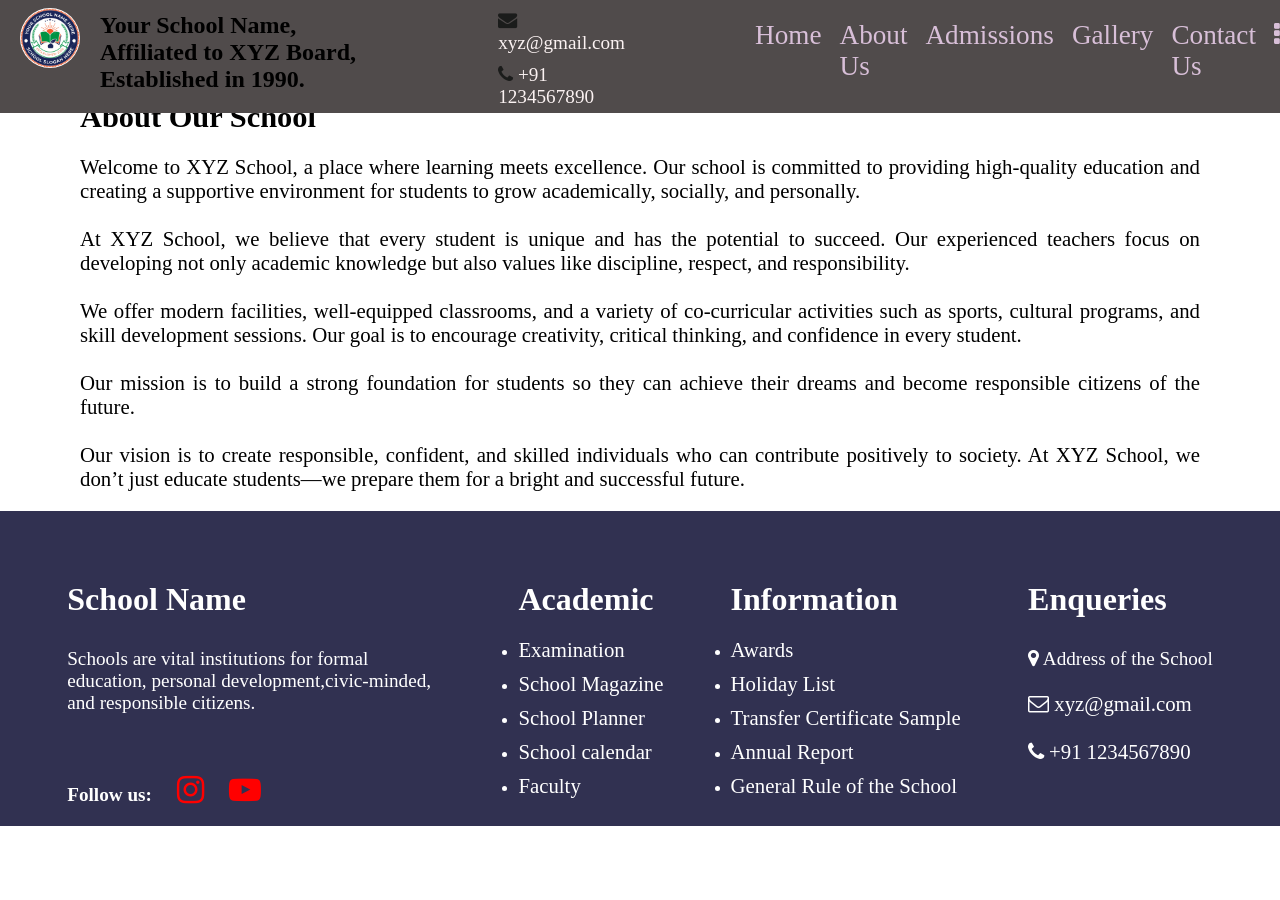
==== HTML/about.html @ 8dcdfdf9 "first commit" ====
<!DOCTYPE html>
<html lang="en">
<head>
    <meta charset="UTF-8">
    <meta name="viewport" content="width=device-width, initial-scale=1.0">
    <title>XYZ School, Address</title>
    <link rel="stylesheet" href="/CSS/about.css">
    <link rel="stylesheet" href="https://cdnjs.cloudflare.com/ajax/libs/font-awesome/4.7.0/css/font-awesome.min.css">
    <link rel="shortcut icon" href="/IMAGES/logo.jpg" type="image/x-icon">
</head>
<body>
   <div class="nav">
    <img src="/IMAGES/logo.jpg" id="logo">
    <p id="schname">Your School Name, Affiliated to XYZ Board, Established in 1990. </p>
     <span id="contact">
          <a href="mailto:xyz@gmail.com"><i class="fa fa-envelope" aria-hidden="true" id="icon"></i> xyz@gmail.com</a>
          <a href="tel:123456789"><i class="fa fa-phone" aria-hidden="true" id="icon"></i> +91 1234567890</a>
     </span>
     <span id="navlinks">
         <a href="/HTML/main.html">Home</a>
         <a href="/HTML/about.html">About Us</a>
         <a href="/HTML/admissionnotice.html">Admissions</a>
         <a href="/HTML/gallery.html">Gallery</a>
         <a href="#foooter">Contact Us</a>
         <a href="#"><i class="fa fa-ellipsis-v" aria-hidden="true" id="icons" title="more"></i></a> 
     </span>
   </div>
   <div class="about">
    <h2>About Our School</h2>
    <p>
    Welcome to XYZ School, a place where learning meets excellence. Our school is committed to providing high-quality education and creating a 
    supportive environment for students to grow academically, socially, and personally.
    <br><br>
    At XYZ School, we believe that every student is unique and has the potential to succeed. Our experienced teachers focus on developing not only
    academic knowledge but also values like discipline, respect, and responsibility.
    <br><br>
    We offer modern facilities, well-equipped classrooms, and a variety of co-curricular activities such as sports, cultural programs, and skill 
    development sessions. Our goal is to encourage creativity, critical thinking, and confidence in every student.
    <br><br>
    Our mission is to build a strong foundation for students so they can achieve their dreams and become responsible citizens of the future.
    <br><br>
    Our vision is to create responsible, confident, and skilled individuals who can contribute positively to society. At XYZ School, we don’t just educate 
    students—we prepare them for a bright and successful future.
  </p>
  </div>
   <section id="foooter">
  <footer>
    <div class="foot">
      <div id="school">
        <h2> School Name</h2>
        <p>Schools are vital institutions for formal education, personal development,civic-minded, and responsible citizens. </p>
        <h3>Follow us: <a href="#"><i class="fa fa-instagram" aria-hidden="true" id="follow"></i></a> <a href="#"><i class="fa fa-youtube-play" aria-hidden="true" id="follow"></i></a></h3>
      </div>
      <div id="academic">
        <h2> Academic</h2>
        <ul>
          <li> <a href="">Examination</a> </li>
          <li> <a href="">School Magazine </a> </li>
          <li> <a href="">School Planner </a> </li>
          <li> <a href="">School calendar </a> </li>
          <li> <a href="">Faculty</a></li>
        </ul>
      </div>
      <div id="information">
         <h2>Information</h2>
          <ul>
             <li> <a href="">Awards</a> </li>
             <li> <a href="">Holiday List </a> </li>
             <li> <a href="">Transfer Certificate  Sample </a> </li>
             <li> <a href="">Annual  Report </a> </li>
             <li> <a href="">General Rule of the School</a></li>
        </ul>
      </div>
      <div id="enquery">
        <h2>Enqueries</h2>
        <p>
          <i class="fa fa-map-marker" aria-hidden="true" id="loaction"></i> Address of the School <br><br>
          <a href="emailto:xyz@gmail.com"><i class="fa fa-envelope-o" aria-hidden="true"></i> xyz@gmail.com<br><br></a>
          <a href="telto:1234567890"><i class="fa fa-phone" aria-hidden="true"> +91 1234567890</i></a>
        </p>
      </div>
    </div>
  </footer>
  </section>
  <script> 
    setTimeout(() => {
        document.getElementsByClassName("foot")[0].style.display = "flex";
    });
  </script>
</body>
</html>
---- CSS/about.css ----
*{
    margin: 0;
    padding: 0;
}
.nav{
    background-color: rgb(80, 75, 75);
    height: auto;
    width: 100%;
    display: flex;
    position: fixed;
}
#logo{
    width: 60px;
    height: 60px;
    border-radius: 50%;
    margin-left: 20px;
    margin-top: 8px;
}
#schname{
    font-size: 1.5rem;
    font-weight: bolder;
    margin: 12px 0px 0px 20px;
    width: 400px;
}
#contact{
    margin: 5px 0px 0px 100px;
    display:grid;
    font-size: 1.2rem;
}
#contact a{
    color: rgb(251, 242, 242);
    text-decoration: none;
    margin: 5px 0px;
}
#icon{
    color: rgb(27, 28, 27);
}
#navlinks{
    display: flex;
    margin: 20px 0px 0px 130px;
    gap: 18px;
    font-size: 1.7rem;
}
#navlinks a{
    color: thistle;
    text-decoration: none;
}
#navlinks a:hover, #icons:hover{
    color:rgb(8, 186, 88);
    text-decoration: underline;
}
.about{
    padding: 100px 80px 0px 80px;
}
.about h2{
    font-size: 1.9rem;
}
.about p{
    font-size: 1.3rem;
    text-align: justify;
    margin-top: 20px;
}
.foot{
    display:none;
    margin-top: 20px;
    background-color:  rgb(49, 49, 81);
    justify-content: space-evenly;
}
#school{
    width: 30%;
}
#school h2, #academic h2, #information h2, #enquery h2 {
    font-size: 2rem;
    color: white;
    margin-top: 70px;
}
#school p, #enquery p{
    color: white;
    margin-top:30px;
    font-size: 1.2rem;
}
#school h3{
    color: white;
    margin-top: 60px;
    font-size: 1.2rem;
}
#follow{
    font-size: 2rem;
    color:red;
    margin-left: 20px;
    margin-bottom: 20px;
}
#academic ul, #information ul{
    margin-top: 20px;
    color: white;
}
#academic li, #information li{
    margin-top: 10px;
}
#academic a, #information a, #enquery a{
    color: white;
    font-size: 1.3rem;
    text-decoration: none;
}
#academic a:hover, #information a:hover, #enquery a:hover{
    color: orangered;
}





 

@media screen and (max-width:768px) {
    .nav{
        flex-wrap: wrap;
    }
     #schname{
        width: 500px;
    }
    .nav #contact{
        display: flex;
        gap:50px;
        font-size: .9rem;
        margin-left: 150px;
    }
    .nav #navlinks{
        margin: 0px 0px 10px 130px;
        font-size: 1rem;
    }
    .about{
        margin-bottom: 50px;
    }
    .about h2{
        padding: 40px 0px 0px 0px;
        width: 400px;
        margin: 0px 0px 0px 0px ;
    }
    .about p{
        width: 400px;
    }
    .foot{
        width:600px;
        flex-direction: column;
       
        margin-top: 0px;
    }
    #school{
        margin: 20px 50px 0px 150px;
        width: 400px;
        font-size: .8rem;
       
    }
    #school h3{
        margin-top: 0px;
    }
    #academic{
        margin: 20px 50px 0px 200px;
        width: 400px;
        text-align: justify;
    }
    #information{
         margin: 20px 50px 0px 200px;
        width: 400px;
        text-align: justify;
    }
    #enquery{
         margin: 20px 50px 50px 200px;
        width: 400px;
        text-align: justify;
}
}
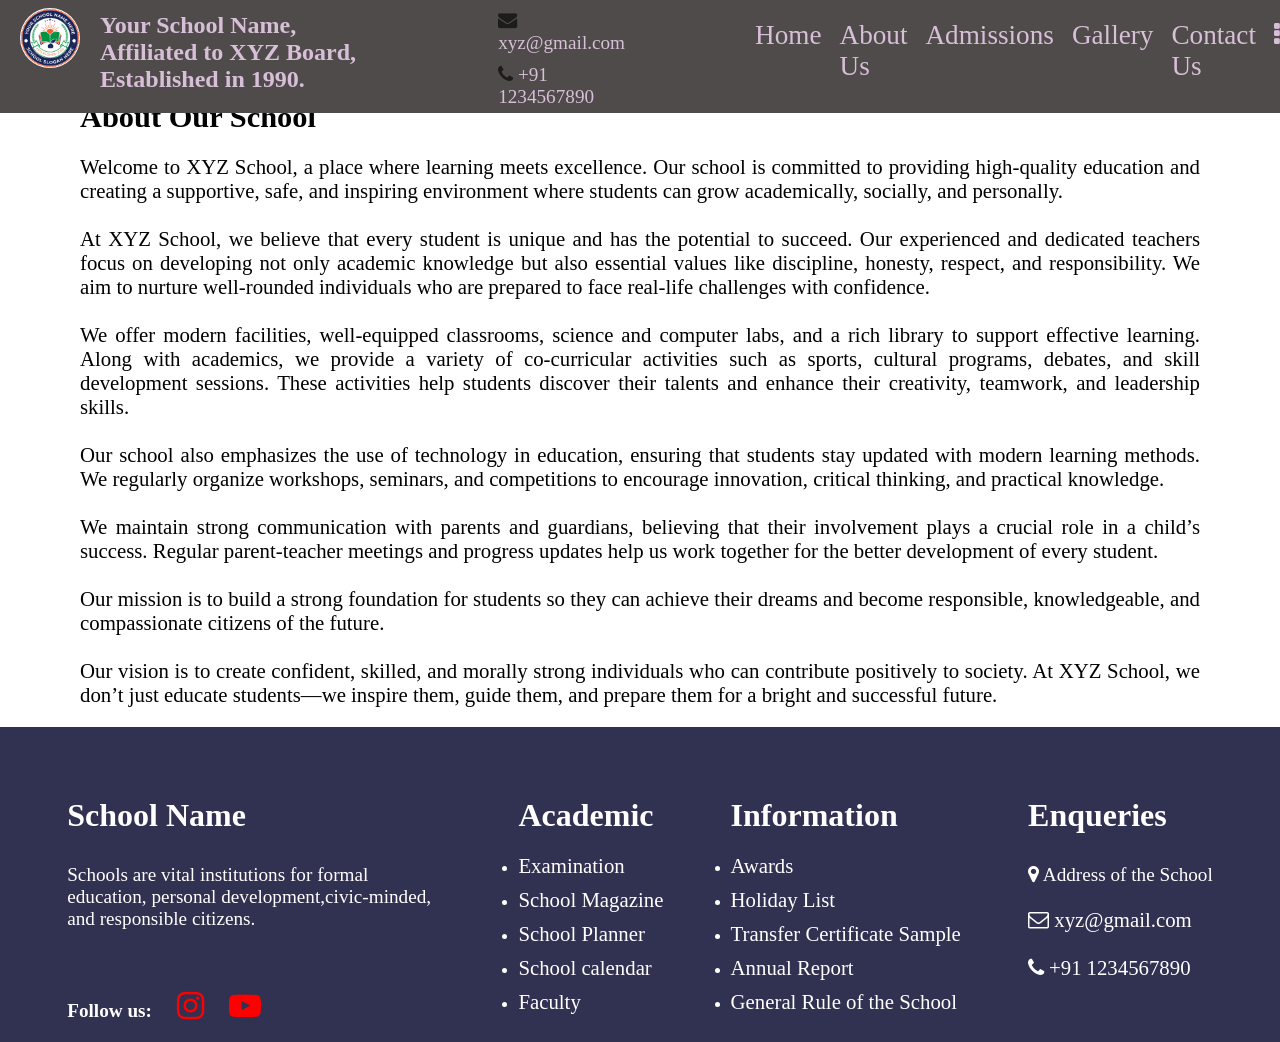
==== commit bba80fa6: "gn" ====
--- a/HTML/about.html
+++ b/HTML/about.html
@@ -28,19 +28,34 @@
    <div class="about">
     <h2>About Our School</h2>
     <p>
-    Welcome to XYZ School, a place where learning meets excellence. Our school is committed to providing high-quality education and creating a 
-    supportive environment for students to grow academically, socially, and personally.
-    <br><br>
-    At XYZ School, we believe that every student is unique and has the potential to succeed. Our experienced teachers focus on developing not only
-    academic knowledge but also values like discipline, respect, and responsibility.
-    <br><br>
-    We offer modern facilities, well-equipped classrooms, and a variety of co-curricular activities such as sports, cultural programs, and skill 
-    development sessions. Our goal is to encourage creativity, critical thinking, and confidence in every student.
-    <br><br>
-    Our mission is to build a strong foundation for students so they can achieve their dreams and become responsible citizens of the future.
-    <br><br>
-    Our vision is to create responsible, confident, and skilled individuals who can contribute positively to society. At XYZ School, we don’t just educate 
-    students—we prepare them for a bright and successful future.
+      Welcome to XYZ School, a place where learning meets excellence. Our school is committed to providing high-quality education and creating 
+      a supportive, safe, and inspiring environment where students can grow academically, socially, and personally.
+      <br> <br>
+
+     At XYZ School, we believe that every student is unique and has the potential to succeed. Our experienced and dedicated teachers focus on 
+     developing not only academic knowledge but also essential values like discipline, honesty, respect, and responsibility. We aim to nurture 
+     well-rounded individuals who are prepared to face real-life challenges with confidence.
+     <br> <br>
+
+     We offer modern facilities, well-equipped classrooms, science and computer labs, and a rich library to support effective learning. Along with 
+     academics, we provide a variety of co-curricular activities such as sports, cultural programs, debates, and skill development sessions. These activities
+     help students discover their talents and enhance their creativity, teamwork, and leadership skills.
+      <br> <br>
+
+     Our school also emphasizes the use of technology in education, ensuring that students stay updated with modern learning methods. We regularly organize workshops,
+     seminars, and competitions to encourage innovation, critical thinking, and practical knowledge.
+     <br> <br>
+
+     We maintain strong communication with parents and guardians, believing that their involvement plays a crucial role in a child’s success. Regular parent-teacher 
+     meetings and progress updates help us work together for the better development of every student.
+     <br><br>
+
+     Our mission is to build a strong foundation for students so they can achieve their dreams and become responsible, knowledgeable, and compassionate citizens of the 
+     future.
+     <br> <br>
+
+     Our vision is to create confident, skilled, and morally strong individuals who can contribute positively to society. At XYZ School, we don’t just educate students—we 
+     inspire them, guide them, and prepare them for a bright and successful future.
   </p>
   </div>
    <section id="foooter">
--- a/CSS/about.css
+++ b/CSS/about.css
@@ -21,6 +21,7 @@
     font-weight: bolder;
     margin: 12px 0px 0px 20px;
     width: 400px;
+    color: thistle;
 }
 #contact{
     margin: 5px 0px 0px 100px;
@@ -28,7 +29,7 @@
     font-size: 1.2rem;
 }
 #contact a{
-    color: rgb(251, 242, 242);
+    color: thistle;
     text-decoration: none;
     margin: 5px 0px;
 }
@@ -110,24 +111,30 @@
 
 
 
- 
-
-@media screen and (max-width:768px) {
-    .nav{
+ /* mobile site */
+@media (min-width: 00px) and (max-width: 768px){
+     .nav{
         flex-wrap: wrap;
     }
+    #logo{
+        width: 8%;
+        height: 8%;
+        margin: 10px 0px 0px 50px;
+    }
      #schname{
-        width: 500px;
+        width: 400px;
+        text-align: center;
     }
     .nav #contact{
         display: flex;
         gap:50px;
         font-size: .9rem;
-        margin-left: 150px;
+        margin-left: 100px;
+        width: 100%;
     }
     .nav #navlinks{
-        margin: 0px 0px 10px 130px;
-        font-size: 1rem;
+        margin: 10px 0px 10px 50px;
+        font-size: 1.2rem;
     }
     .about{
         margin-bottom: 50px;
@@ -170,4 +177,89 @@
         width: 400px;
         text-align: justify;
 }
-} +} 
+
+
+
+
+
+
+
+
+
+
+
+
+
+
+
+
+
+/* desktop site */
+@media (min-width: 769px) and (max-width: 1024px){
+       .nav{
+        display: flex;
+    }
+    #logo{
+        width: 4%;
+        height: 4%;
+        margin: 10px 0px 0px 50px;
+    }
+     #schname{
+        width: 450px;
+        text-align: center;
+    }
+    .nav #contact{
+        display: grid;
+        gap:10px;
+        font-size: .9rem;
+        margin-left: 50px;
+        width: auto;
+    }
+    .nav #navlinks{
+        margin: 25px 0px 10px 70px;
+        font-size: 1.2rem;
+    }
+    .about{
+        width: 1200px;
+        padding-top: 200px;
+    }
+    .about h2{
+        font-size: 1.6rem;
+    }
+    .about p{
+        font-size: 1.3rem;
+        text-align: justify;
+        width: 1200px;
+        row-gap: 30px;
+    }
+    
+    .foot{
+        width:1370px;
+        flex-direction:row;
+        margin-top: 1250px;
+    }
+    #school{
+        margin: 20px 50px 0px 50px;
+        width: 300px;
+        font-size: .8rem;
+    }
+    #school h3{
+        margin-top: 0px;
+    }
+    #academic{
+        margin: 20px 10px 0px 30px;
+        width: 400px;
+        text-align: justify;
+    }
+    #information{
+         margin: 20px 10px 0px 30px;
+        width: 400px;
+        text-align: justify;
+    }
+    #enquery{
+         margin: 20px 10px 50px 30px;
+        width: 400px;
+        text-align: justify;
+}
+}
